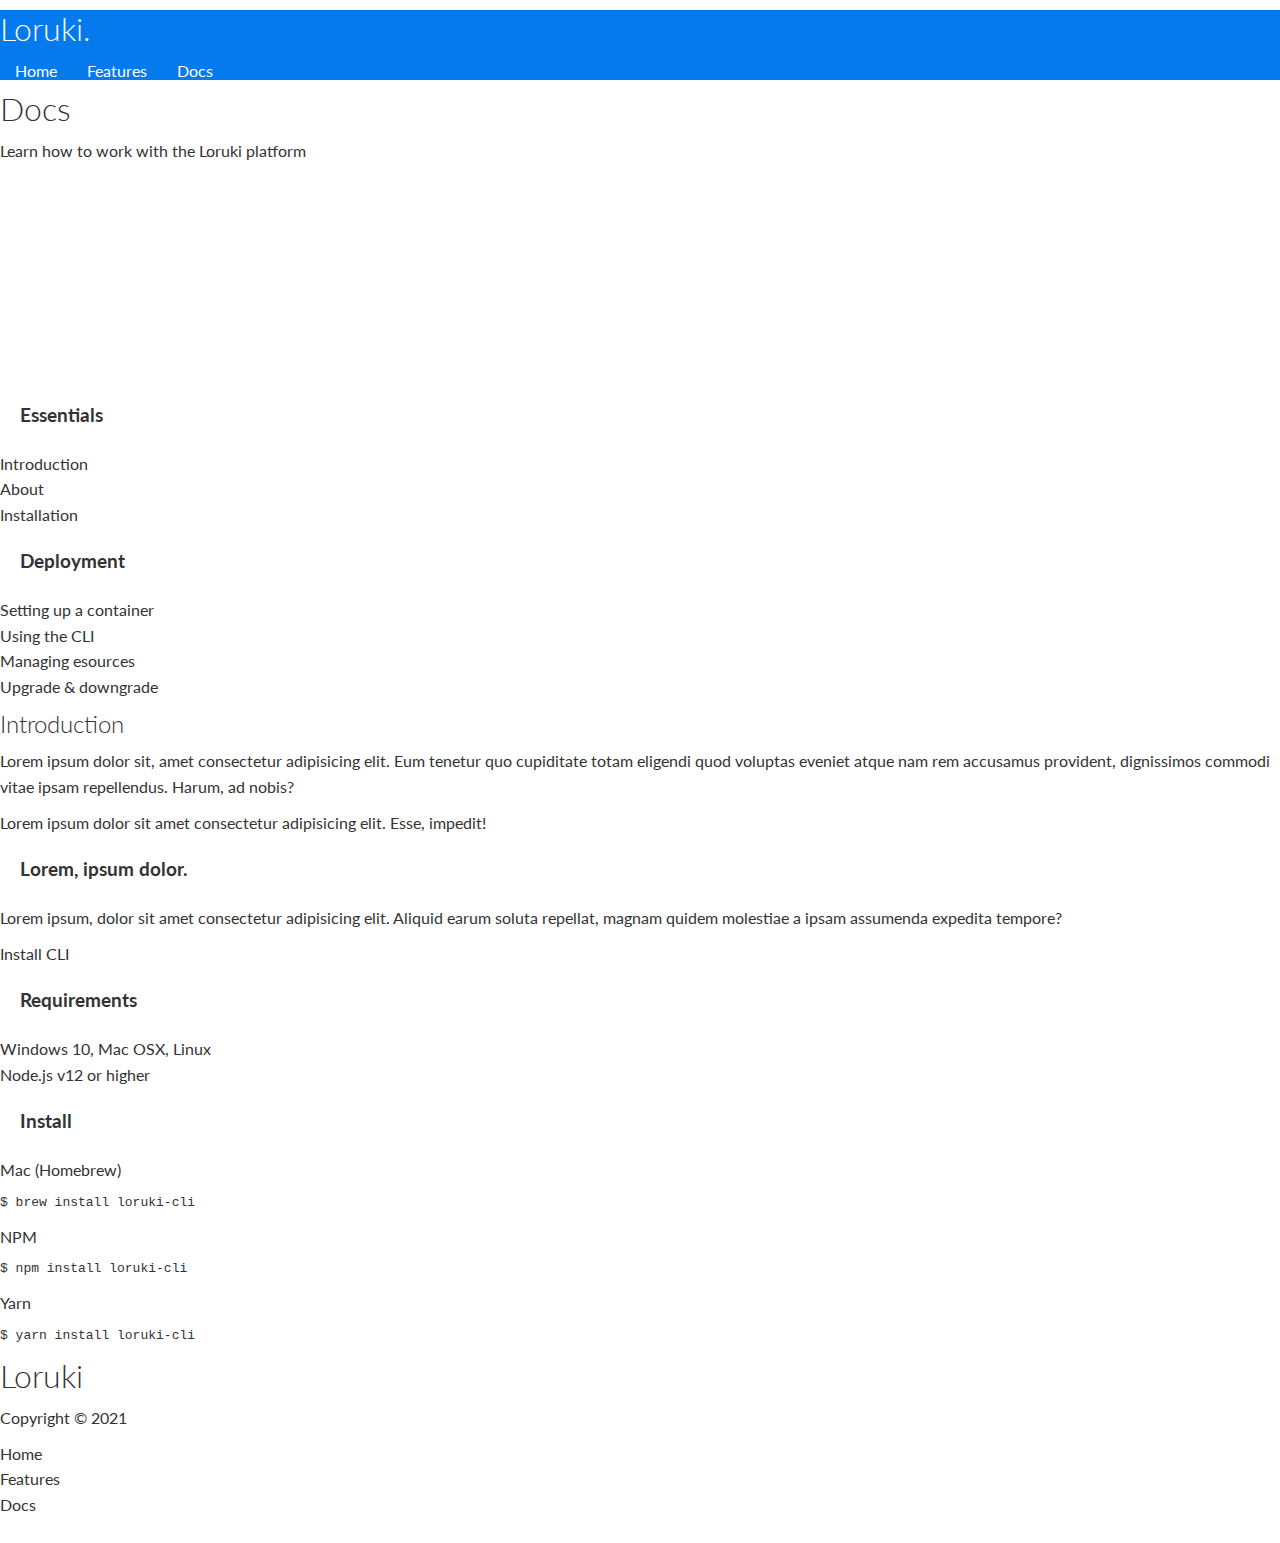
==== docs.html @ 5974fe18 "Add files via upload" ====
<!DOCTYPE html>
<html lang="en">
<head>
    <meta charset="UTF-8">
    <meta http-equiv="X-UA-Compatible" content="IE=edge">
    <meta name="viewport" content="width=device-width, initial-scale=1.0">

    <link rel="stylesheet" href="https://cdnjs.cloudflare.com/ajax/libs/font-awesome/5.15.3/css/all.min.css" integrity="sha512-iBBXm8fW90+nuLcSKlbmrPcLa0OT92xO1BIsZ+ywDWZCvqsWgccV3gFoRBv0z+8dLJgyAHIhR35VZc2oM/gI1w==" crossorigin="anonymous" />

    <link rel="stylesheet" href="css/utilities.css">
    <link rel="stylesheet" href="css/style.css">
    <title>Loruki | Cloud Hosting For Eveyone</title>
</head>
<body>
    <!--Navbar-->
    <div class="navbar">
        <div class="container flex">
            <h1 class="logo">Loruki.</h1>
            <nav>
                <ul>
                    <li><a href="index.html">Home</a></li>
                    <li><a href="features.html">Features</a></li>
                    <li><a href="docs.html">Docs</a></li>
                </ul>
            </nav>
        </div>
    </div>
    
<!--Head-->

<section class="docs-head bg-primary py-3">
    <div class="container grid">
        <div>
            <h1 class="xl">Docs</h1>
            <p class="lead">Learn how to work with the Loruki platform</p>
        </div>
        <img src="img/docs.png" alt="">
    </div>
</section>

<!--Docs Main-->

<section class="docs-main my-4">
    <div class="container grid">
        <div class="card bg-light p-3">
            <h3 class="my-2">Essentials</h3>
            <nav>
                <ul>
                    <li><a href="#">Introduction</a></li>
                    <li><a href="#">About</a></li>
                    <li><a href="#">Installation</a></li>
                </ul>
            </nav>
            <h3 class="my-2">Deployment</h3>
            <nav>
                <ul>
                    <li><a href="#">Setting up a container</a></li>
                    <li><a href="#">Using the CLI</a></li>
                    <li><a href="#">Managing esources</a></li>
                    <li><a href="#">Upgrade & downgrade</a></li>
                </ul>
            </nav>
        </div>
        <div class="card">
            <h2>Introduction</h2>
            <p>Lorem ipsum dolor sit, amet consectetur adipisicing elit. Eum tenetur quo cupiditate totam eligendi quod voluptas eveniet atque nam rem accusamus provident, dignissimos commodi vitae ipsam repellendus. Harum, ad nobis?</p>
            <div class="alert alert-success">
                <i class="fas fa-info"></i>Lorem ipsum dolor sit amet consectetur adipisicing elit. Esse, impedit!
            </div>
            <h3>Lorem, ipsum dolor.</h3>
            <p>Lorem ipsum, dolor sit amet consectetur adipisicing elit. Aliquid earum soluta repellat, magnam quidem molestiae a ipsam assumenda expedita tempore?</p>
            <a href="" class="btn btn-primary">Install CLI</a>

            <h3>Requirements</h3>
            <ul>
                <li>Windows 10, Mac OSX, Linux</li>
                <li>Node.js v12 or higher</li>
                <h3>Install</h3>
                <p>Mac (Homebrew)</p>
                <pre><code>$ brew install loruki-cli</code></pre>
                <p>NPM</p>
                <pre><code>$ npm install loruki-cli</code></pre>
                <p>Yarn</p>
                <pre><code>$ yarn install loruki-cli</code></pre>
            </ul>
        </div>
    </div>
</section>

<!--Footer-->


<footer class="footer bg-dark py-5">

    <div class="container grid grid-3">
        <div>
            <h1>Loruki</h1>
            <p>Copyright &copy; 2021</p>
        </div>
        <nav>
            <ul>
                <li><a href="index.html">Home</a></li>
                <li><a href="features.html">Features</a></li>
                <li><a href="docs.html">Docs</a></li>
            </ul>
        </nav>
        <div class="social"><!--Use fab for soc med. icons-->
            <a href="#"><i class="fab fa-github fa-2x"></i></a>
            <a href="#"><i class="fab fa-facebook fa-2x"></i></a>
            <a href="#"><i class="fab fa-instagram fa-2x"></i></a>
            <a href="#"><i class="fab fa-twitter fa-2x"></i></a>
        </div>
    </div>
</footer>
</body>
</html>
---- css/style.css ----
@import url('https://fonts.googleapis.com/css2?family=Lato:wght@300&display=swap');

* {
    box-sizing: border-box;
    margin: 0;
    padding: 0;
}

:root {
    --primary-color: #047aed;
    --secondary-color: #1c3fa8;
    --dark-color: #002240;
    --light-color: #f4f4f4;
}

body {
    font-family: 'Lato', sans-serif;
    color:#333;
    line-height: 1.6;
}

ul {
    list-style: none;
}

a {
    text-decoration: none;
    color: #333;
}

h1, h2 {
    font-weight: 300;
    line-height: 1.2;
    margin: 10px 0;
}

p {
    margin: 10px 0;
}

img {
    width:100%;
}

/*Navbar*/

.navbar {
    background-color: #047aed;
    color:#fff;
    height:70px;

}

.navbar ul {
    display: flex; /*links will line up horizontally*/
}

.navbar a {
    color: #fff;
    padding: 10px;
    margin: 0 5px;
}

.navbar a:hover{
    border-bottom: 2px #fff solid;
}

.navbar .flex {
    justify-content: space-between;/*puts space between h1,h2 elements*/
}

/*Showcase*/

.showcase {
    height: 400px;
    background-color: var(--primary-color);
    color: #fff;
    position: relative; /*so we can position anything absolute within showcase*/
}

.showcase h1 {
    font-size: 40px;
}

.showcase p {
    margin:  20px 0;
}

.showcase .grid {
    grid-template-columns: 55% 45%; /*for text and for respectively*/
    gap: 30px; 
    overflow:visible; /*to get rid of scroll bar and form end is visible*/

}

.showcase-form {
    position: relative; /*Because we wanna add a TOP property*/
    top: 60px;
    height: 350px;
    width: 400px;
    padding: 40px;
    z-index: 100;
    justify-self: flex-end;
}

.showcase-form .form-control {
    margin: 30px 0; /*gaps btw form elements*/
}

.showcase-form input[type='text'],
.showcase-form input[type='email'] {
    border:0;
    border-bottom: 1px solid #b4becb;
    width: 100%; /*so border bottom stretches all the way across*/
    padding: 3px;
    font-size: 16px;
}

.showcase-form input:focus {
    outline:none;
}

.showcase::before,.showcase::after {/*needs a content property*/
    content:'';
    position:absolute;
    height: 100px;
    bottom: -70px;
    right:0;
    left:0;
    background:#fff;
    transform: skewY(-3deg);
    -webkit-transform: skewY(-3deg); /*chrome + safari*/
    -moz-transform: skewY(-3deg); /*mozilla*/
    -ms-transform: skewY(-3deg); /*IE*/
}

/*Stats*/
.stats {
    padding-top: 100px;
}

.stats-heading {
    max-width: 500px; /*squeezes text tgt*/
    margin: auto; /*sets text in middle*/

}

.stats .grid h3 {
    font-size: 35px;
}

.stats .grid p {
    font-size: 20px;
font-weight: bold;
}

/*CLI*/

.cli .grid {   
    grid-template-columns: repeat(3, 1fr);
    grid-template-rows: repeat(2,1fr);
}

.cli .grid > *:first-child {/*anything that is the first child after first div, meaning img*/
    grid-column: 1 / span 2;
    grid-row: 1 / span 2;
}

/*Cloud*/

.cloud .grid {
    grid-template-columns: 4fr 3fr;
}

/*Languages*/
.languages .flex {
    flex-wrap: wrap; /*icons go on the next line*/
}
.languages .card  {
    text-align: center;
    margin: 18px 10px 40px;
    transition: transform 0.2s ease;

}

.languages .card h4  {
    font-size: 20px;
    margin-bottom: 10px;
}

.languages .card:hover {
    transform: translateY(-15px);
}

/*Features*/

.features-head img, .docs-head img{
    width:200px;
    justify-self: flex-end; /*pushes logo to end of grid container*/
}

.features-sub-head img {
    width:300px;
    justify-self: flex-end;
}
.features-main .card > i{    
    margin-right: 20px;
}
.features-main .grid {
    padding:30px;
}
.features-main .grid > *:first-child {
    grid-column: 1 / span 3;
}

.features-main .grid > *:nth-child(2) {
    grid-column: 1 / span 2;
}

/*Docs*/

.docs-main h3 {
    margin: 20px;
}

.docs-main .grid {
    grid-template-columns: 1fr 2fr;
    align-items: flex-start; /*along y-axis*/
}

/*Footer*/
.footer .social a {
    margin: 0 10px;
}

/*tablets and under */
@media(max-width: 768px) {
    .showcase .grid, 
    .grid, 
    .stats .grid, 
    .cli .grid, 
    .cloud .grid  {
        grid-template-columns: 1fr;
        grid-template-rows: 1fr; /*CLI has 2 rows*/
        
    }

    .showcase {
        height: auto;
    }

    .showcase-text {
        text-align: center;
        margin-top: 40px;
    }

    .showcase-form {
        justify-self:center;
        margin: auto;
    }

    .cli .grid > *:first-child {
        grid-column: 1;
        grid-row: 1;

}

/*Mobile*/

@media (max-width: 500px) {
    .navbar {
        height: 110px;
    }

    .navbar .flex {
        flex-direction: column;

    }

    .navbar ul {
        padding: 10px;
        background-color: rgba (0,0,0,0.1);
    }

    .showcase-form {
        width: 300px;
      }
}
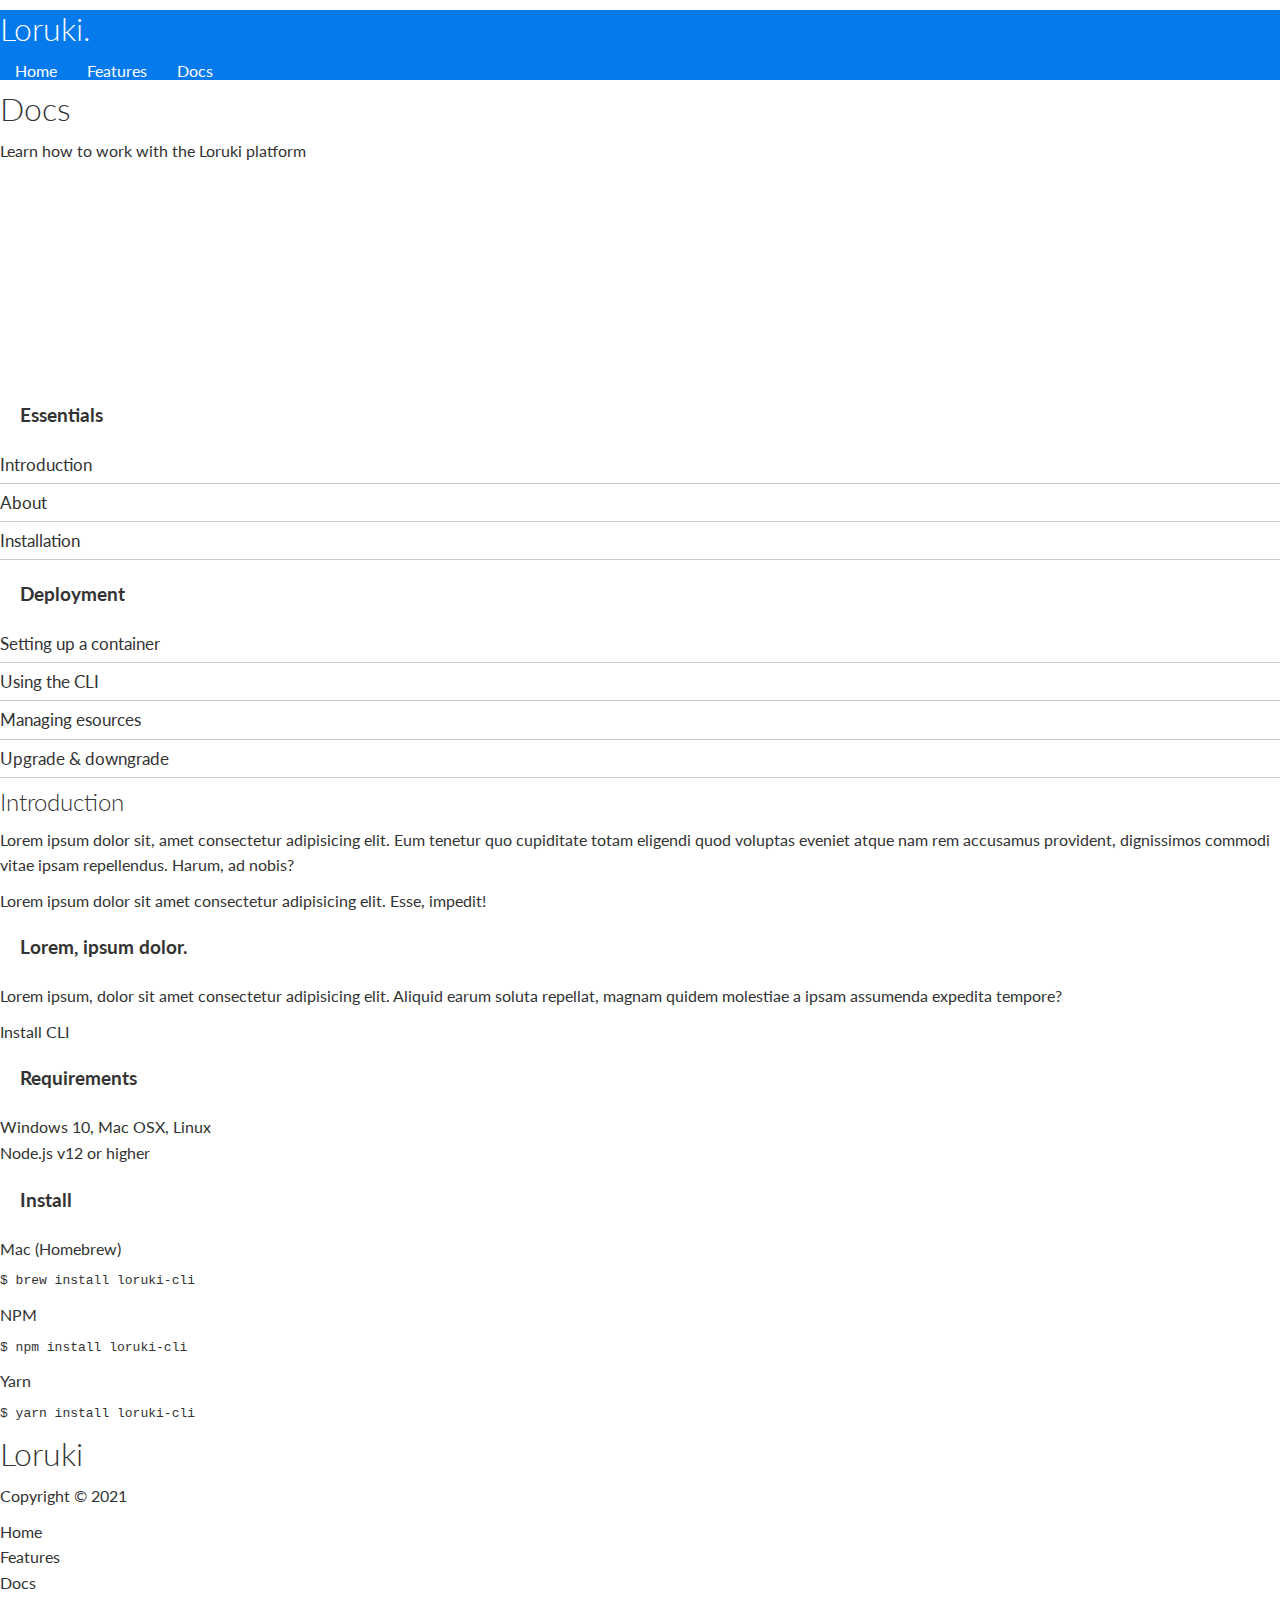
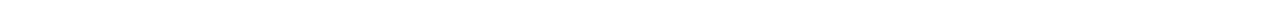
==== commit 6e700b17: "Update docs.html" ====
--- a/docs.html
+++ b/docs.html
@@ -46,7 +46,7 @@
             <h3 class="my-2">Essentials</h3>
             <nav>
                 <ul>
-                    <li><a href="#">Introduction</a></li>
+                    <li><a class="text-primary"href="#">Introduction</a></li>
                     <li><a href="#">About</a></li>
                     <li><a href="#">Installation</a></li>
                 </ul>
@@ -113,4 +113,4 @@
     </div>
 </footer>
 </body>
-</html>+</html>
--- a/css/style.css
+++ b/css/style.css
@@ -228,6 +228,17 @@
     align-items: flex-start; /*along y-axis*/
 }
 
+.docs-main nav li{
+    font-size: 17px;
+    padding-bottom: 5px;
+    margin-bottom: 5px;
+    border-bottom: 1px solid #ccc;
+}
+
+.docs-main nav li:hover {
+    font-weight: bold;
+}
+
 /*Footer*/
 .footer .social a {
     margin: 0 10px;
